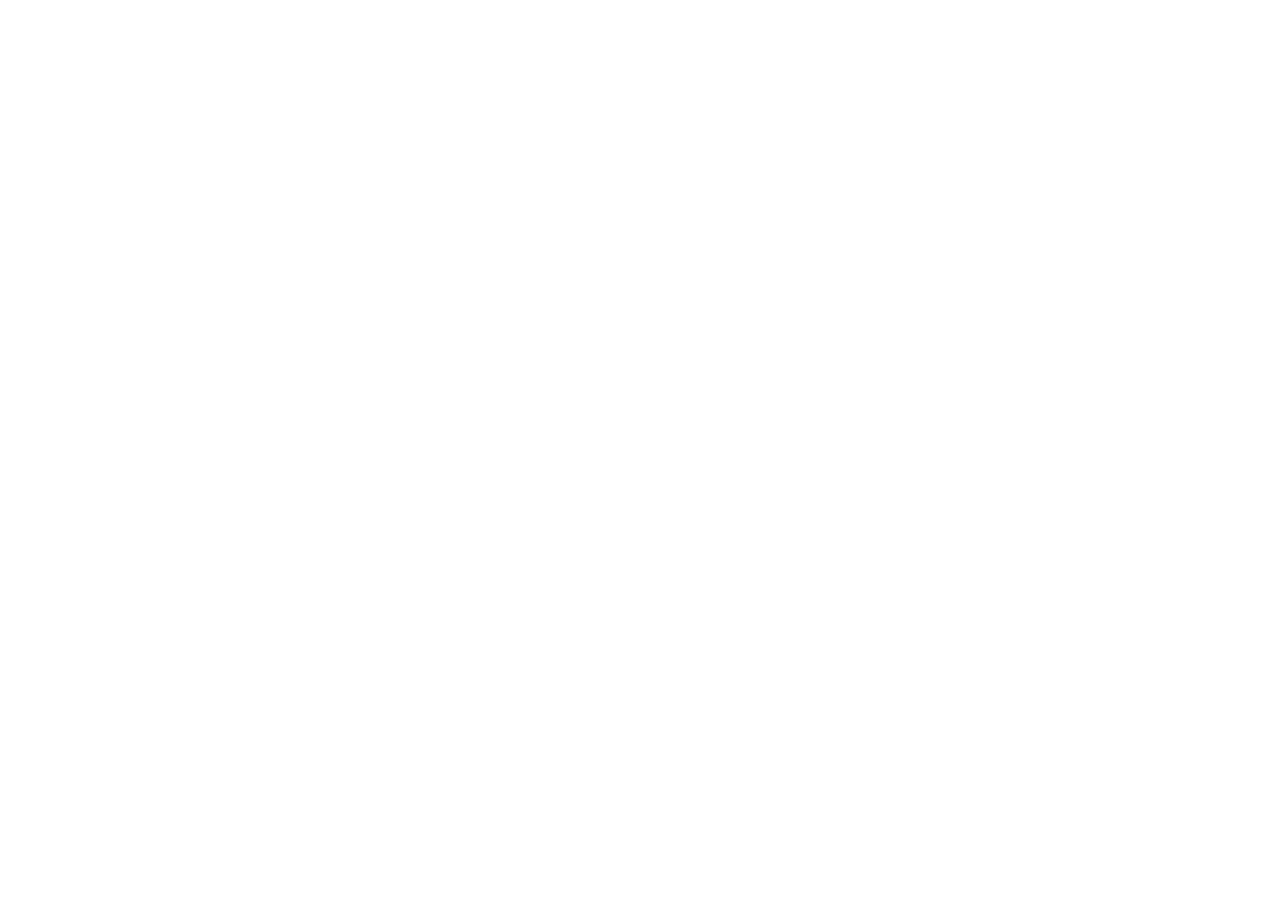
==== dashboard.html @ 8c8220a8 "Dashboard created" ====
<!DOCTYPE html>
<html lang="en">
<head>
    <meta charset="UTF-8">
    <meta name="viewport" content="width=device-width, initial-scale=1.0">
    <title>Document</title>
</head>
<body>
    
</body>
</html>
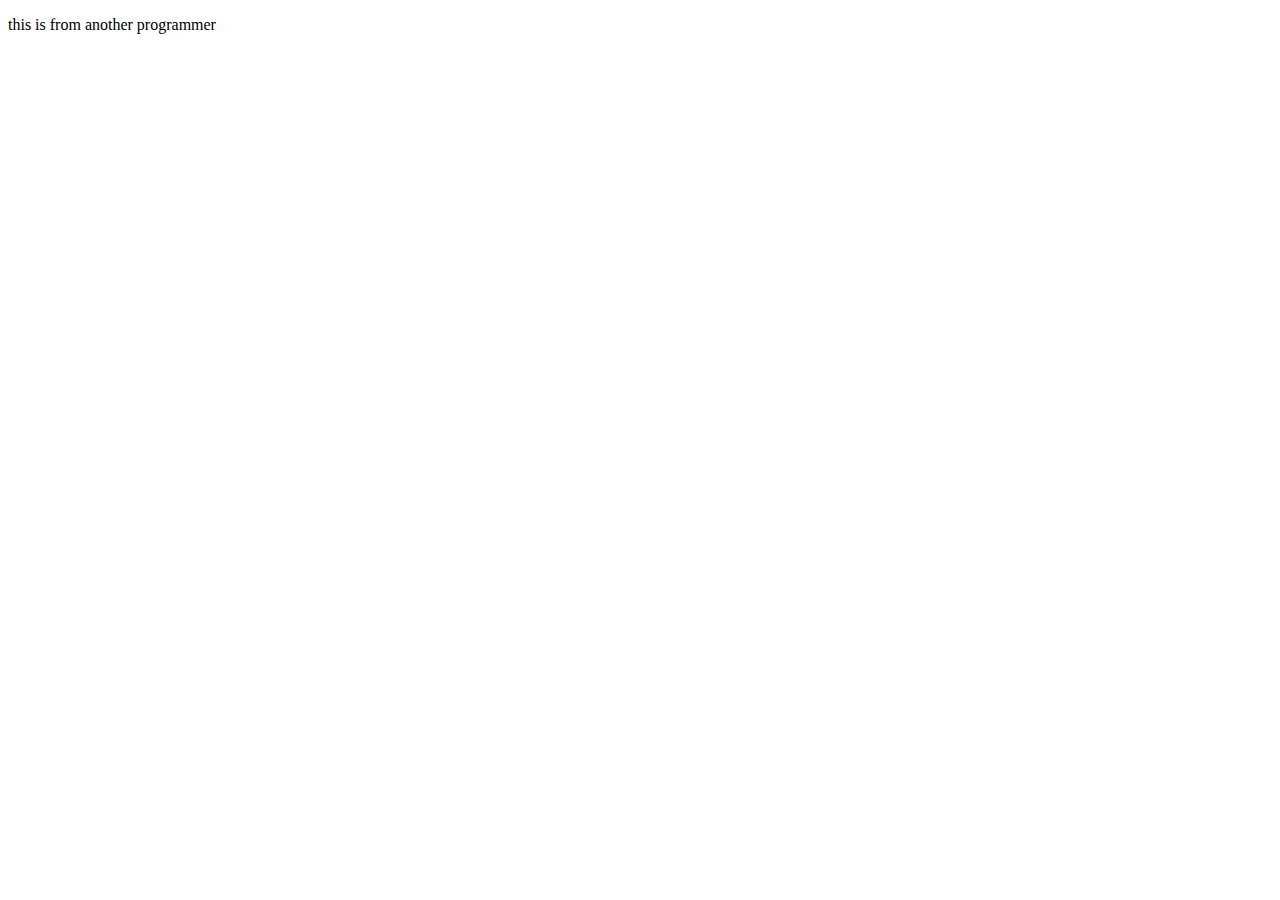
==== commit 6e76792c: "a paragraph a added" ====
--- a/dashboard.html
+++ b/dashboard.html
@@ -6,6 +6,6 @@
     <title>Document</title>
 </head>
 <body>
-    
+    <p> this is from another programmer </p>
 </body>
-</html>+</html>
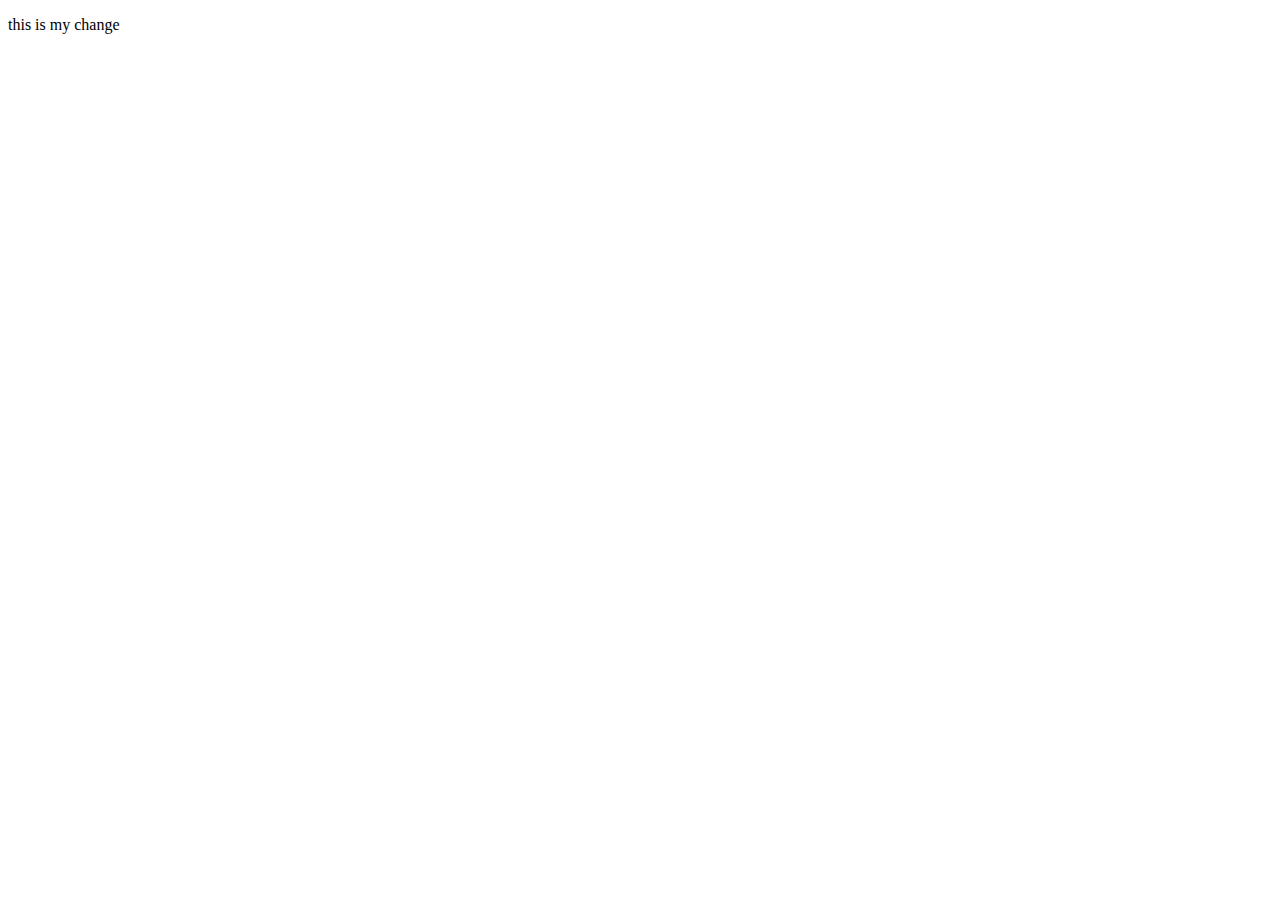
==== commit 35262ff7: "Some chanes" ====
--- a/dashboard.html
+++ b/dashboard.html
@@ -6,6 +6,6 @@
     <title>Document</title>
 </head>
 <body>
-    <p> this is from another programmer </p>
+    <p>this is my change</p>
 </body>
-</html>
+</html>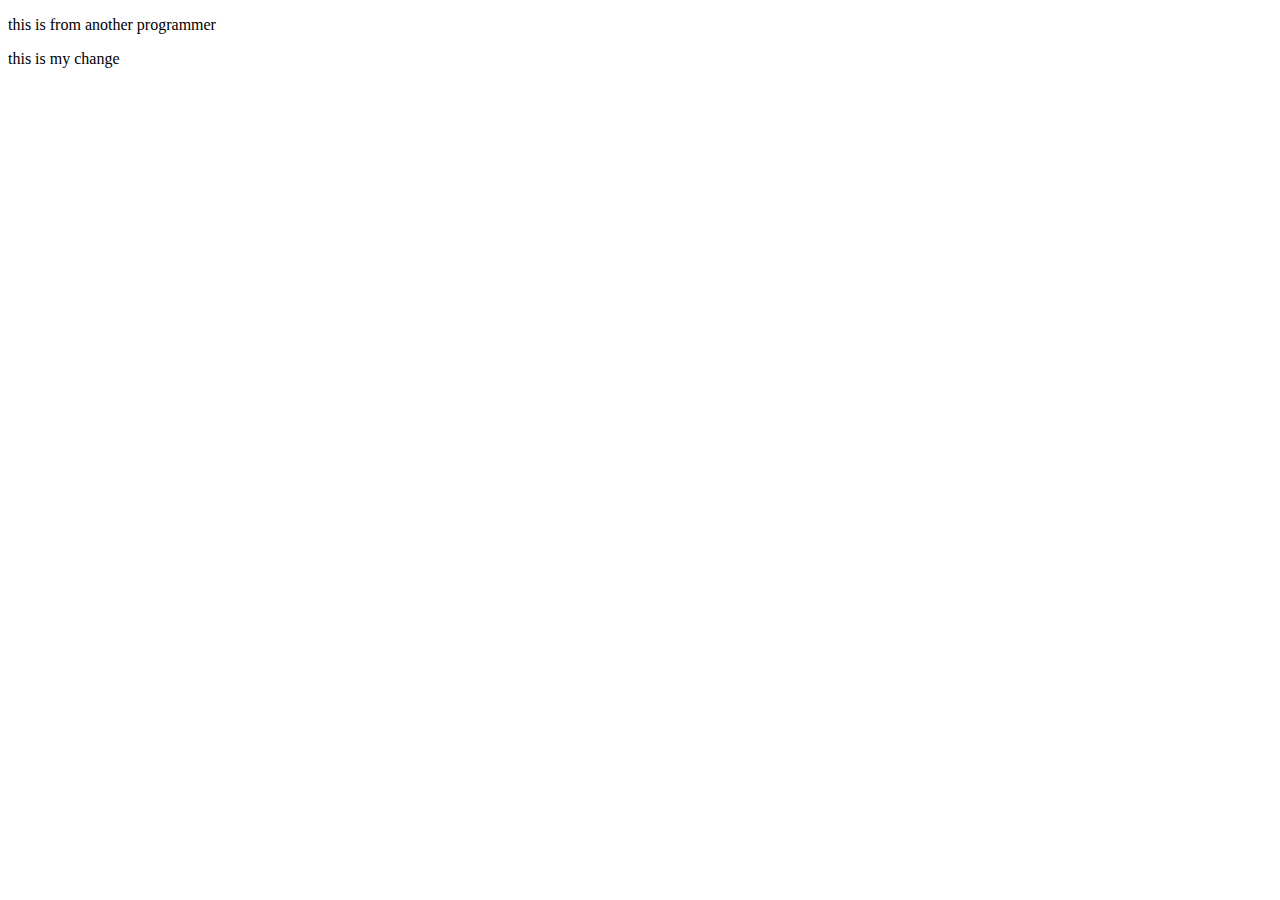
==== commit 130a4e2e: "Some conflicts resolved" ====
--- a/dashboard.html
+++ b/dashboard.html
@@ -6,6 +6,7 @@
     <title>Document</title>
 </head>
 <body>
+    <p> this is from another programmer </p>
     <p>this is my change</p>
 </body>
-</html>+</html>
